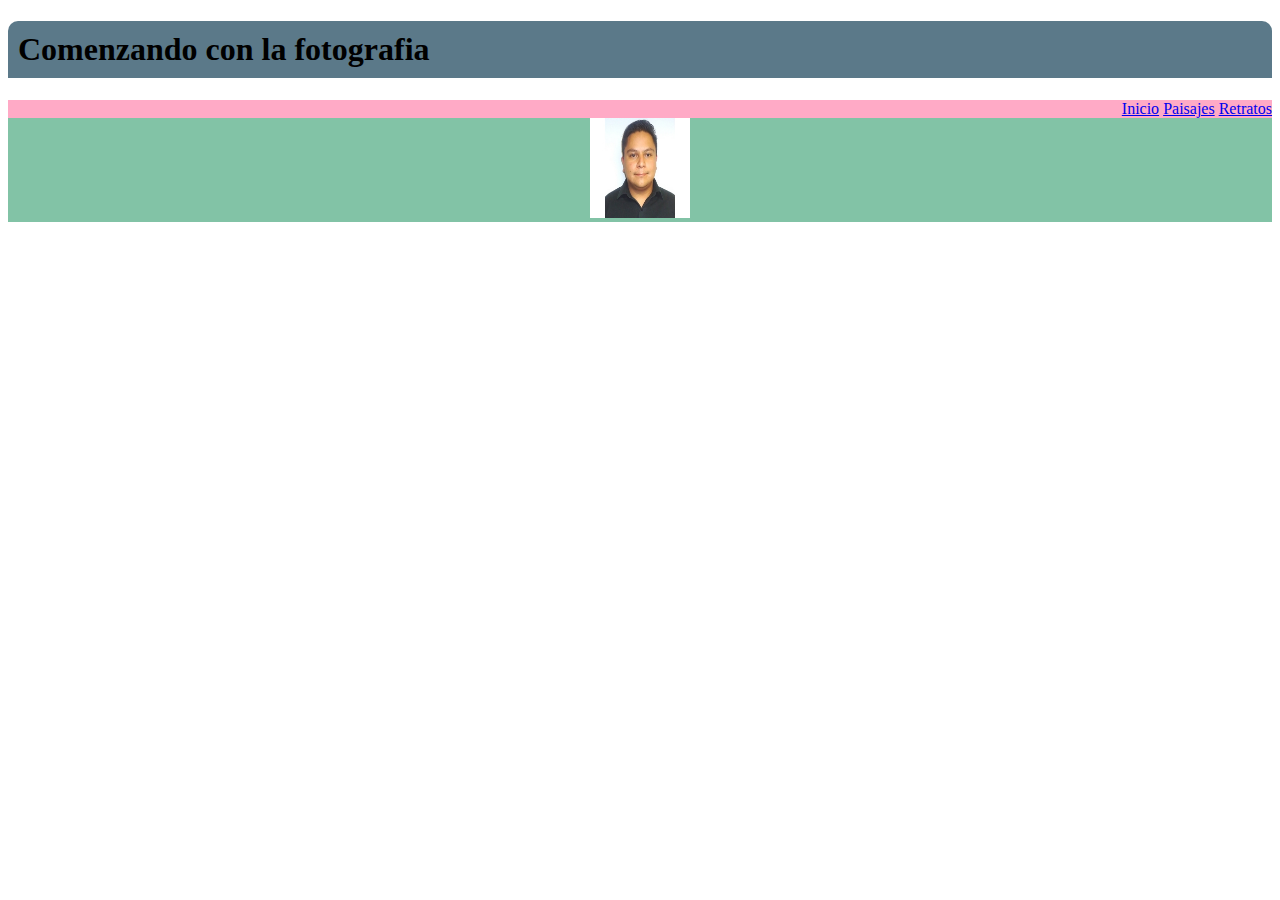
==== FundamentosCSS/index.html @ 4fe72001 "Versión 25 de julio" ====
<!DOCTYPE html>
<html>
  <head>
    <meta charset="utf-8">
    <meta name="viewport" content="width=device-width, user-scalable=no">
    <title>Comenzando con la fotografia</title>
    <link rel="stylesheet" href="./CSS/main.css">
  </head>
  <body>
    <h1>
      Comenzando con la fotografia
    </h1>
    <aside>
      <a href="#">Inicio</a>
      <a href="#">Paisajes</a>
      <a href="#">Retratos</a>
    </aside>
    <div id="foto">
      <img src="./Images/FotoPersonal.jpg"
           alt="Arturo Ruiz"
           height="100px"
           width="100px">
    </div>
  </body>
</html>
---- FundamentosCSS/CSS/main.css ----
h1
{
  background-color: #5b7989;
  text-align: left;
  text-shadow: 2px;
  text-decoration-color: #02010a;
  border-radius: 10px 10px 0px 0px;
  padding: 10px;
}
aside
{
  text-align: right;
  background-color: #f055;
}

#foto
{
    background-color: #82c3a6;
    text-align: center;
}
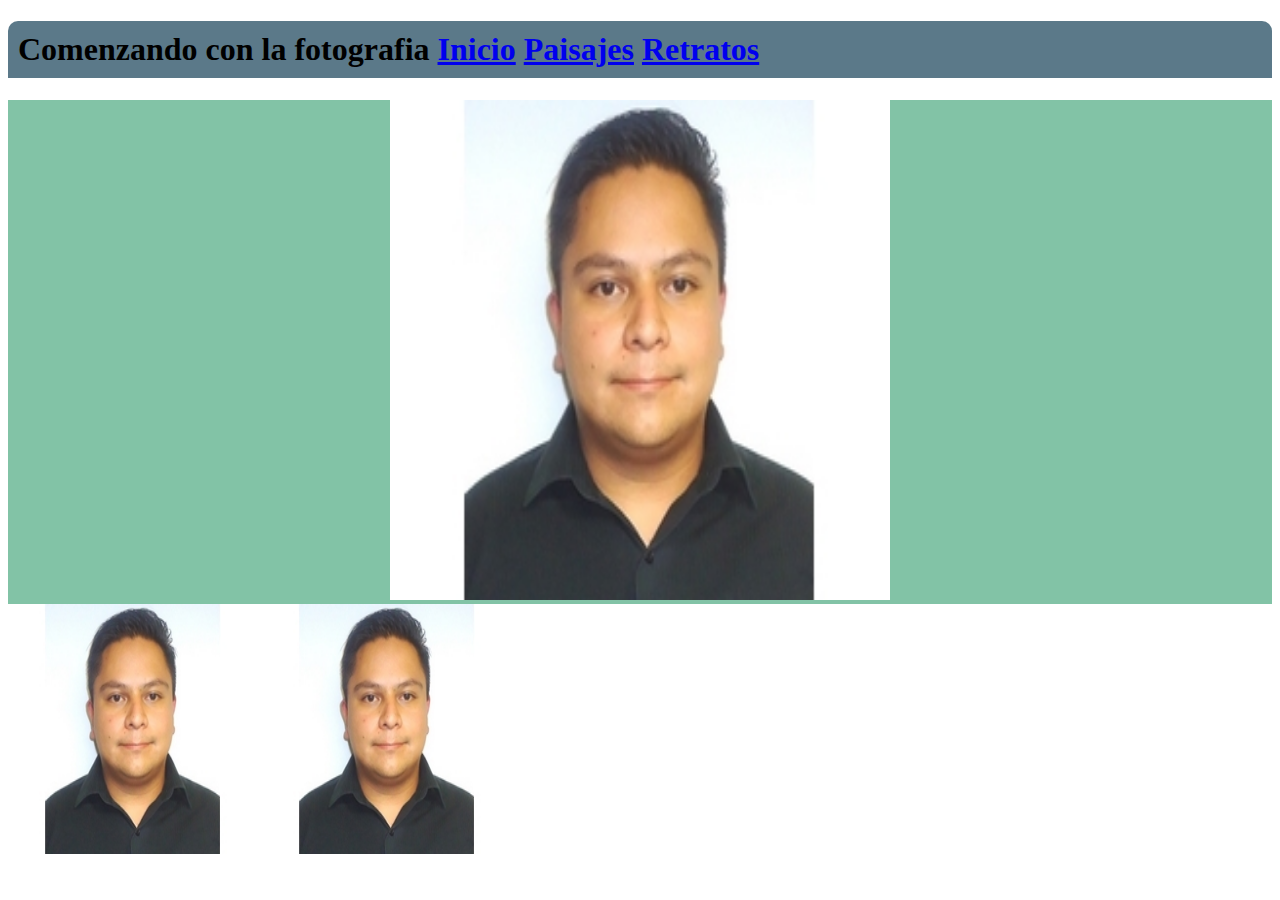
==== commit 37b19fde: "version 2.0" ====
--- a/FundamentosCSS/index.html
+++ b/FundamentosCSS/index.html
@@ -8,18 +8,26 @@
   </head>
   <body>
     <h1>
-      Comenzando con la fotografia
-    </h1>
-    <aside>
+      Comenzando con la fotografia      
       <a href="#">Inicio</a>
       <a href="#">Paisajes</a>
       <a href="#">Retratos</a>
-    </aside>
+    </h1>
     <div id="foto">
       <img src="./Images/FotoPersonal.jpg"
            alt="Arturo Ruiz"
-           height="100px"
-           width="100px">
+           height="500px"
+           width="500px">
     </div>
+    <div id="foto2">
+    <img src="./Images/FotoPersonal.jpg"
+         alt="Arturo Ruiz"
+         height="250px"
+         width="250px">
+    <img src="./Images/FotoPersonal.jpg"
+              alt="Arturo Ruiz"
+              height="250px"
+              width="250px">
+  </div>
   </body>
 </html>
